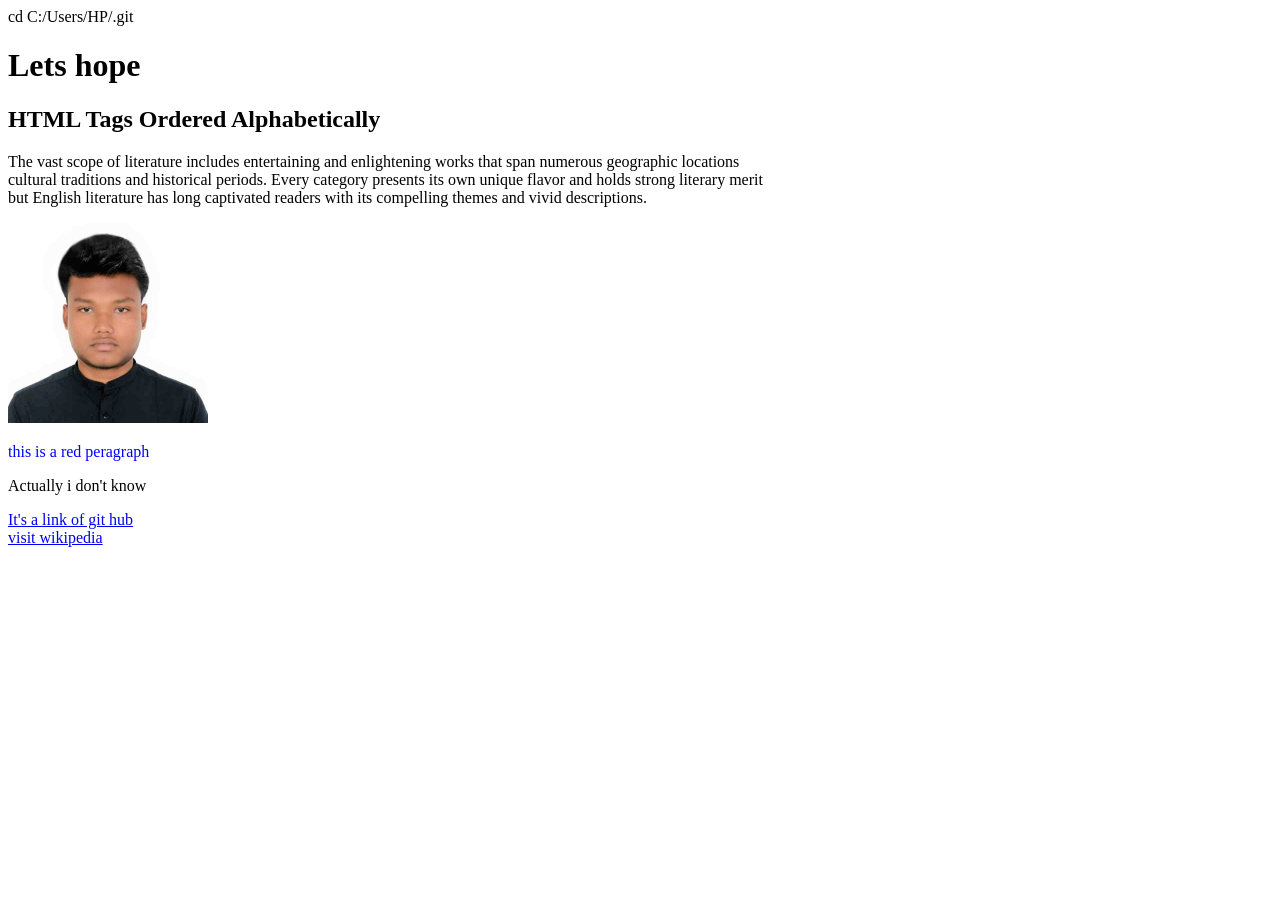
==== index.html @ c53ee762 "i done basic tag section" ====
<!DOCTYPE html>
<html lang="en">cd C:/Users/HP/.git
<head>
    <title>This is My First One</title>
    <h1>Lets hope </h1>
    <h2>HTML Tags Ordered Alphabetically</h2>
    <p>The vast scope of literature includes entertaining and enlightening works that span numerous geographic locations <br>cultural traditions and historical periods. Every category presents its own unique flavor and holds strong literary merit <br> but English literature has long captivated readers with its compelling themes and vivid descriptions.</p>


 
 <img src="nishat.jpg" width="200" heig="200">

 <p style="color:blue;"> this is a red peragraph </p>

 <p title="what is that">Actually i don't know</p>


  <a href="https://github.com/Nishat240/Webpage">It's a link of git hub</a><br>
  <a href="https://www.wikipedia.org/">visit wikipedia</a>

</head>
<body>
    
</body>
</html>
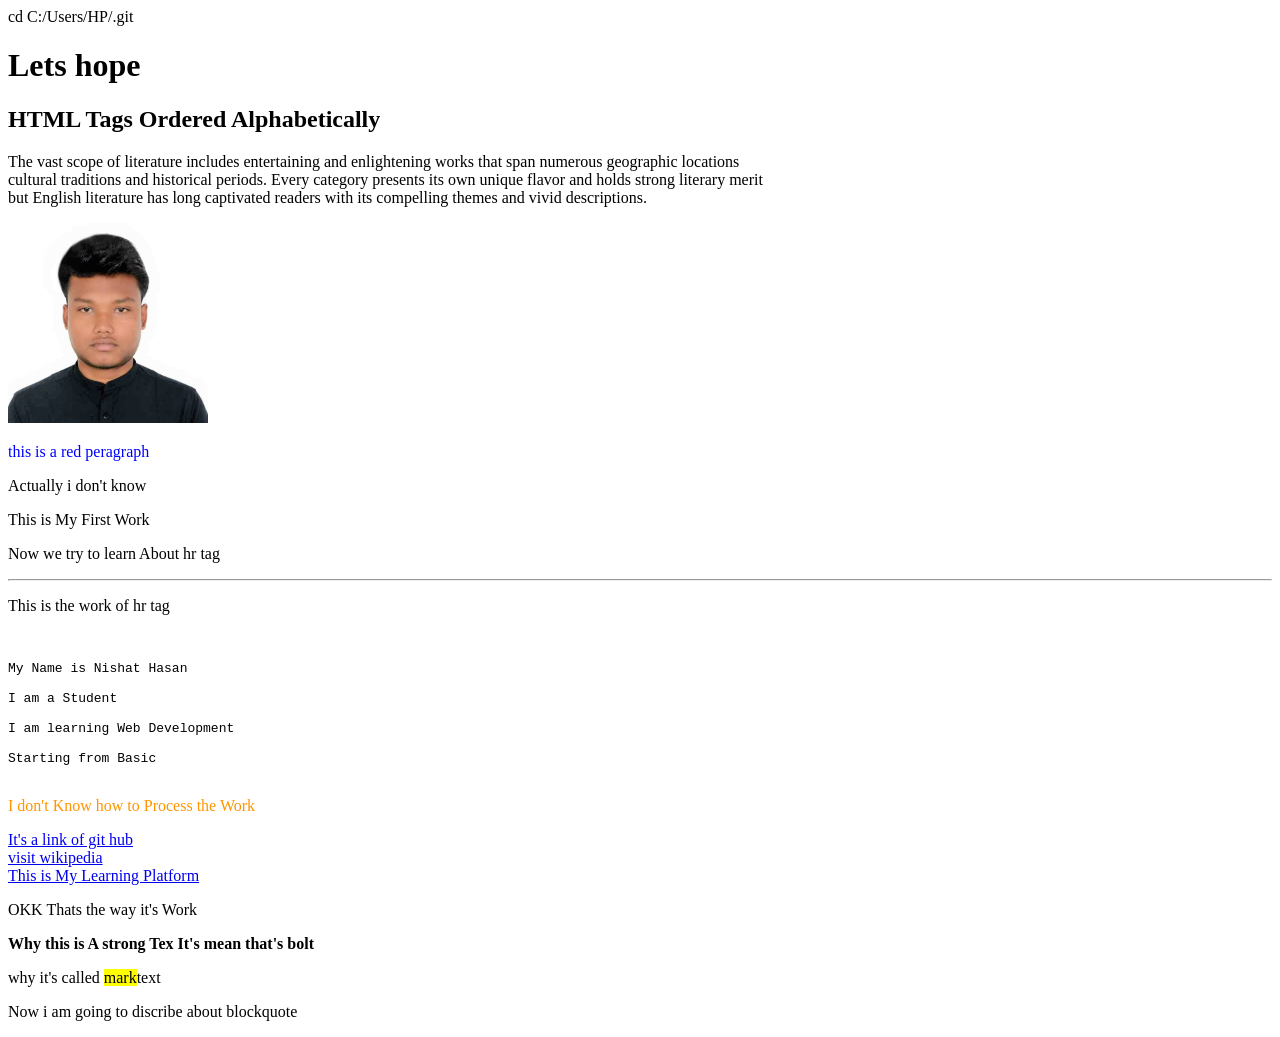
==== commit c3562c88: "let's see what will happend" ====
--- a/index.html
+++ b/index.html
@@ -8,16 +8,38 @@
 
 
  
- <img src="nishat.jpg" width="200" heig="200">
+ <img src="nishat.jpg" alt="Okkk"  weight="200" height="200">
 
  <p style="color:blue;"> this is a red peragraph </p>
 
  <p title="what is that">Actually i don't know</p>
+  <div>This is My First Work</div>
+  <p>Now we try to learn About hr tag</p><hr>
+  <p>This is the work of hr tag</p>
 
+  <pre>
+
+    
+My Name is Nishat Hasan
+
+I am a Student
+
+I am learning Web Development 
+
+Starting from Basic
+
+</pre>
+
+<p style="color:rgb(255, 149, 0);">I don't Know how to Process the Work </p>
 
   <a href="https://github.com/Nishat240/Webpage">It's a link of git hub</a><br>
-  <a href="https://www.wikipedia.org/">visit wikipedia</a>
+  <a href="https://www.wikipedia.org/">visit wikipedia</a><br>
+  <a href="https://www.w3schools.com/html/html_basic.asp">This is My Learning Platform</a>
 
+   <p style="font-family: verdana;">OKK Thats the way  it's Work</p>
+   <strong>Why this is A strong Tex It's mean that's bolt</strong>
+   <p>why it's called <mark>mark</mark>text</p>
+ <p>Now i am going to discribe about blockquote</p>
 </head>
 <body>
     
